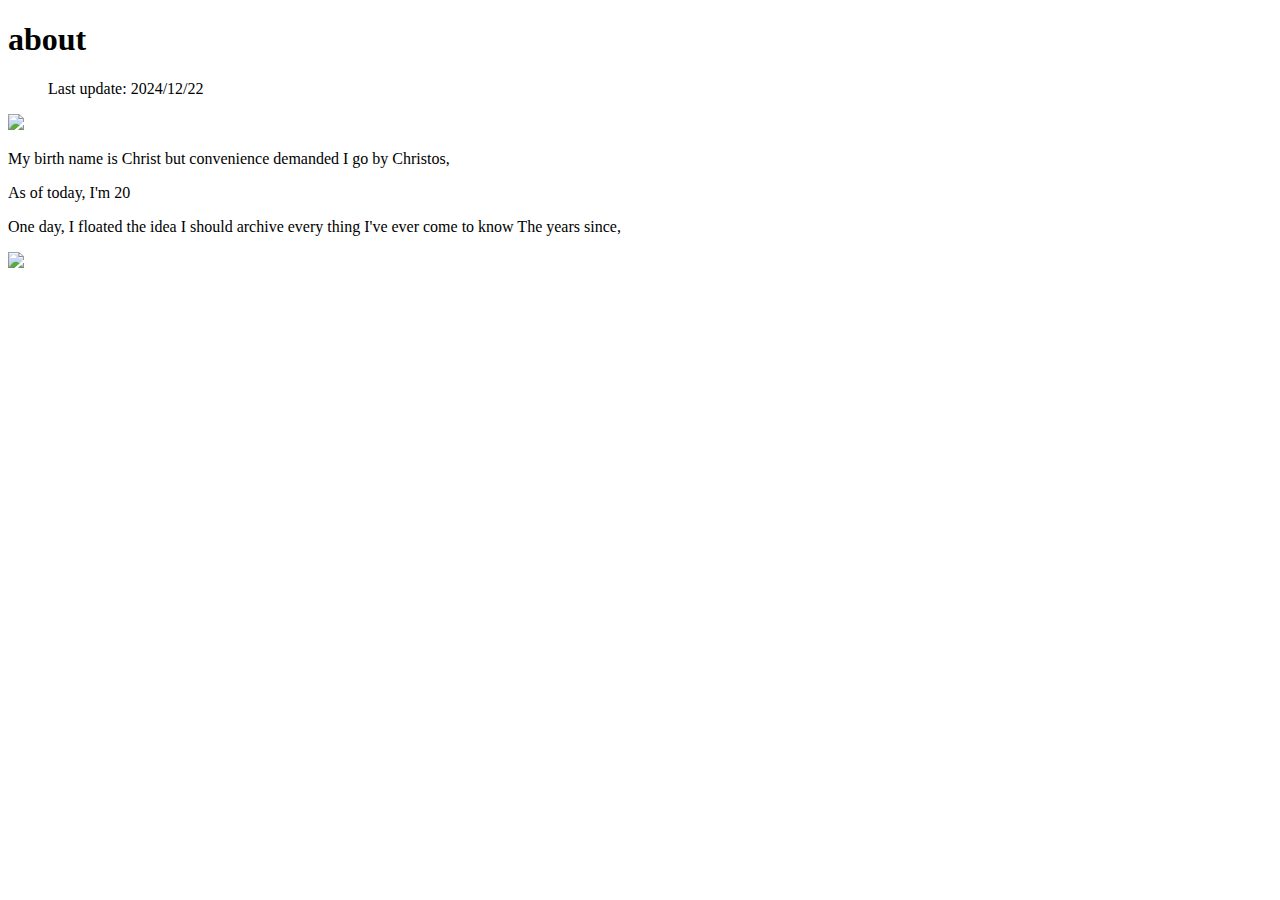
==== avsbq/src/about.html @ b163de41 "o" ====
<!doctype html><html><head><meta charset=UTF-8><meta http-equiv="X-UA-Compatible" content="IE=edge"><meta name="viewport" content="width=device-width, initial-scale=1.0"><link rel="stylesheet" href="//bauherren.ovh/style.css"><title>about</title></head> <body> <header><h1>about</h1><blockquote>Last update: 2024/12/22</blockquote><img src="//bauherren.ovh/img/ornament.svg" type="svg" id="ornament"/></header><main>

<p>My birth name is Christ but convenience demanded I go by Christos,

<p>As of today, I'm 20

<p>One day, I floated the idea I should archive every thing I've ever come to know

The years since, 

<!--
I've lost thousands of notes due to neglicence or data destruction

<p>Affectionately refer to myself as a digital nomad or cyber hitchhiker, 

<p>With my limited intelligence, I thought

--> 

</main><footer><img src="//bauherren.ovh/img/footer.svg" type="svg" width="25%"></footer></body></html>
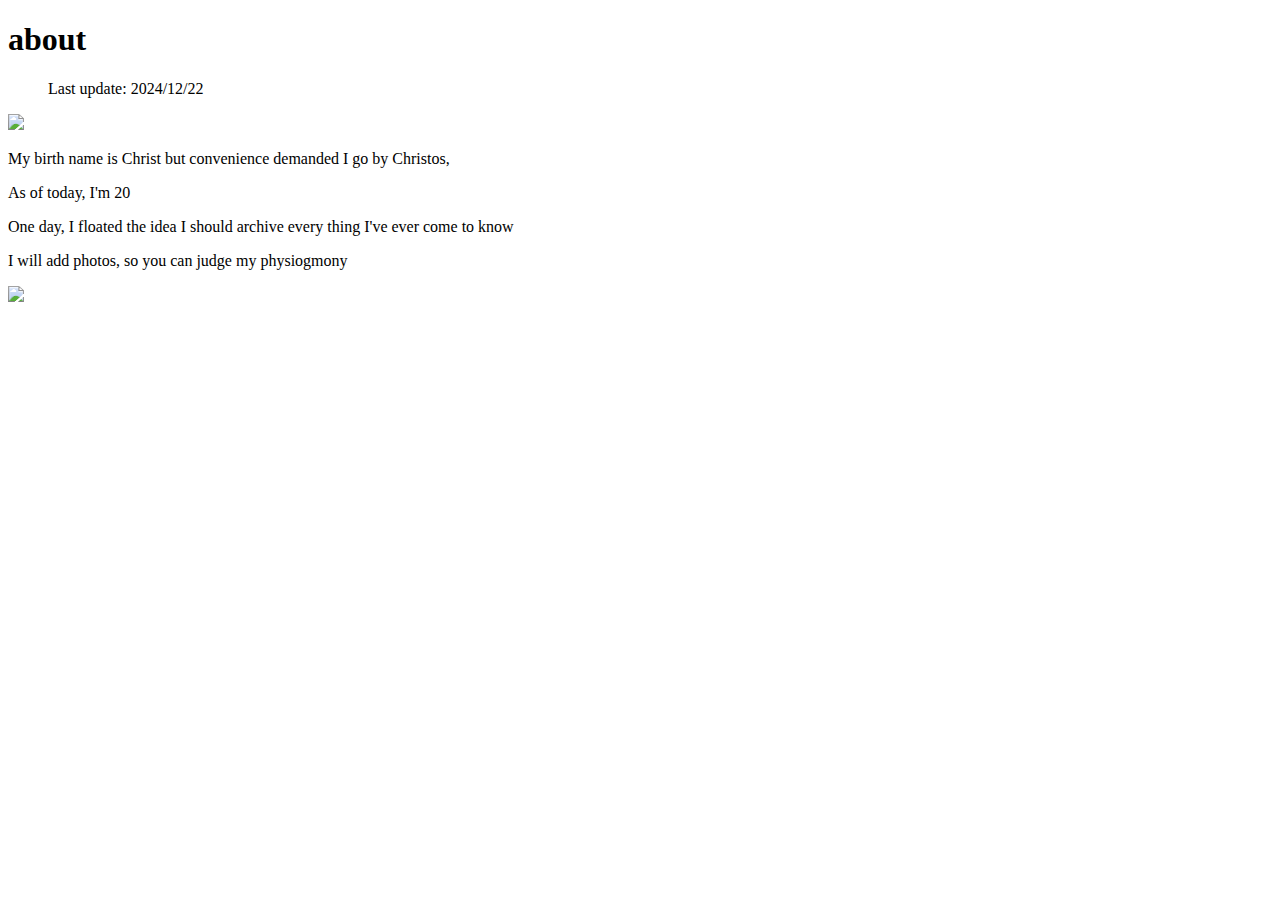
==== commit 1ded7d24: "test" ====
--- a/avsbq/src/about.html
+++ b/avsbq/src/about.html
@@ -6,15 +6,7 @@
 
 <p>One day, I floated the idea I should archive every thing I've ever come to know
 
-The years since, 
+<p>I will add photos, so you can judge my physiogmony
 
-<!--
-I've lost thousands of notes due to neglicence or data destruction
 
-<p>Affectionately refer to myself as a digital nomad or cyber hitchhiker, 
-
-<p>With my limited intelligence, I thought
-
---> 
-
-</main><footer><img src="//bauherren.ovh/img/footer.svg" type="svg" width="25%"></footer></body></html>
+</main><footer><a href=/><img src="//bauherren.ovh/img/footer.svg" type="svg" width="25%"></a></footer></body></html>
